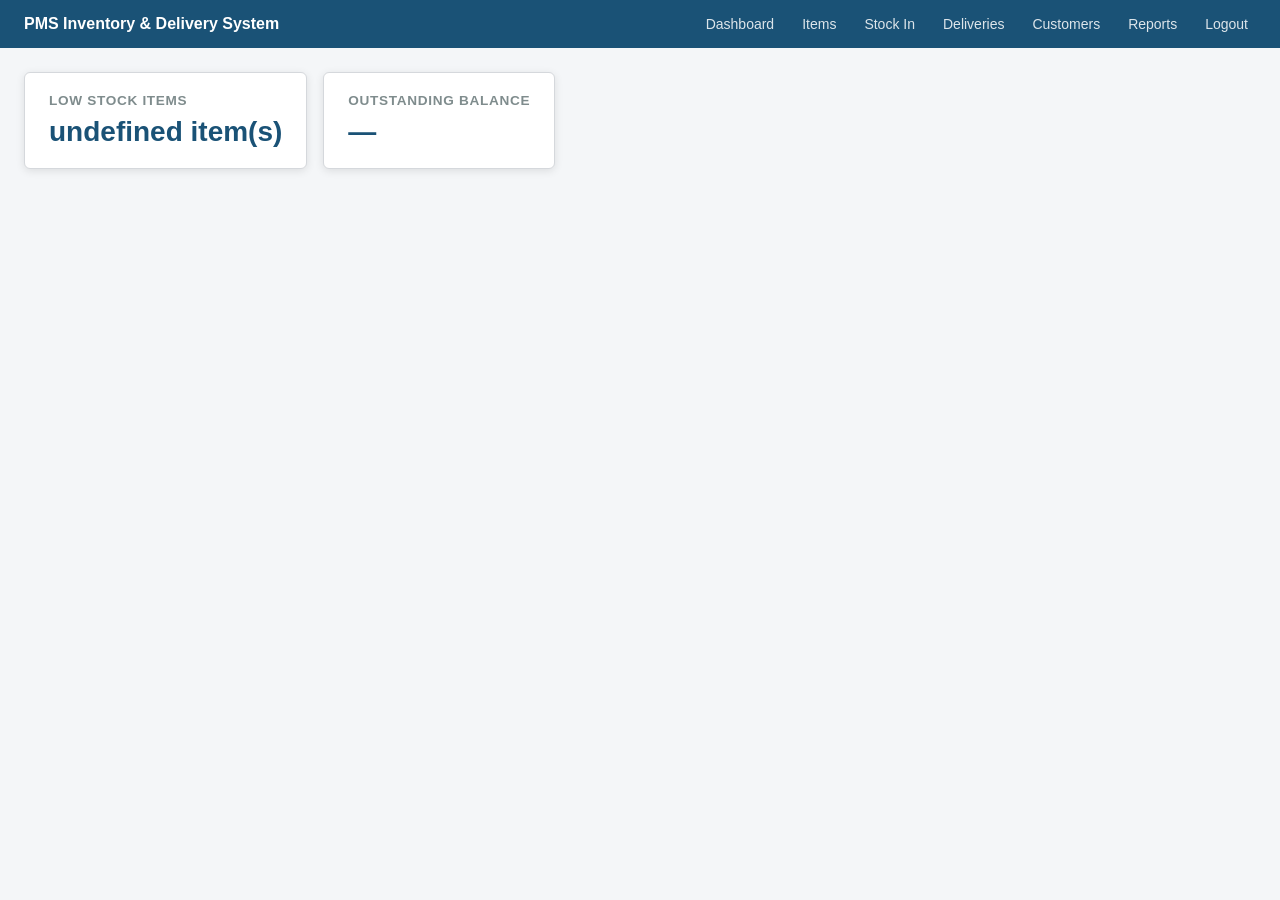
==== index.html @ d9912010 "Pms Trading Initialization Codebase Commit" ====
<!DOCTYPE html>
<html lang="en">
<head>
    <meta charset="UTF-8" />
    <meta name="viewport" content="width=device-width, initial-scale=1.0" />
    <title>Dashboard – PMS Inventory System</title>
    <link rel="stylesheet" href="public/css/style.css" />
</head>
<body>
    <header class="topbar">
        <h1>PMS Inventory &amp; Delivery System</h1>
        <nav>
            <a href="index.html">Dashboard</a>
            <a href="items.html">Items</a>
            <a href="stock_in.html">Stock In</a>
            <a href="deliveries.html">Deliveries</a>
            <a href="customers.html">Customers</a>
            <a href="reports.html">Reports</a>
            <button id="btn-logout" class="btn-link">Logout</button>
        </nav>
    </header>

    <main>
        <section class="dashboard-summary">
            <div class="card" id="card-low-stock">
                <h2>Low Stock Items</h2>
                <p id="low-stock-count">—</p>
            </div>
            <div class="card" id="card-outstanding">
                <h2>Outstanding Balance</h2>
                <p id="outstanding-amount">—</p>
            </div>
        </section>
    </main>

    <script src="js/api.js"></script>
    <script src="js/auth.js"></script>
    <script>
        // Dashboard summary loader
        document.addEventListener('DOMContentLoaded', async () => {
            document.getElementById('btn-logout').addEventListener('click', logout);

            try {
                const lowStock = await API.get('reports.php?type=low_stock');
                document.getElementById('low-stock-count').textContent = lowStock.length + ' item(s)';

                const balances = await API.get('reports.php?type=delivery_balance');
                const total = balances.reduce((s, d) => s + Number(d.balance), 0);
                document.getElementById('outstanding-amount').textContent = '₱' + total.toFixed(2);
            } catch (err) {
                console.error('Dashboard load error:', err);
            }
        });
    </script>
</body>
</html>
---- public/css/style.css ----
/* =============================================================
   PMS Inventory Tracking & Delivery Monitoring System
   File: public/css/style.css
   Description: Base stylesheet - minimal, functional layout
   ============================================================= */

/* ---- Reset & Variables ---- */
*, *::before, *::after { box-sizing: border-box; margin: 0; padding: 0; }

:root {
    --color-primary:  #1a5276;
    --color-accent:   #2e86c1;
    --color-bg:       #f4f6f8;
    --color-surface:  #ffffff;
    --color-border:   #d5d8dc;
    --color-danger:   #c0392b;
    --color-warn:     #e67e22;
    --color-text:     #2c3e50;
    --color-muted:    #7f8c8d;
    --radius:         6px;
    --shadow:         0 2px 8px rgba(0,0,0,.1);
}

body {
    font-family: 'Segoe UI', Arial, sans-serif;
    font-size: 14px;
    background: var(--color-bg);
    color: var(--color-text);
    min-height: 100vh;
}

/* ---- Login Page ---- */
.login-page {
    display: flex;
    align-items: center;
    justify-content: center;
    background: var(--color-primary);
}

.login-card {
    background: var(--color-surface);
    padding: 2rem 2.5rem;
    border-radius: var(--radius);
    box-shadow: var(--shadow);
    width: 100%;
    max-width: 380px;
    text-align: center;
}

.login-card h1 { font-size: 1.4rem; margin-bottom: 0.25rem; }
.login-card .subtitle { color: var(--color-muted); margin-bottom: 1.5rem; }

/* ---- Topbar / Nav ---- */
.topbar {
    background: var(--color-primary);
    color: #fff;
    display: flex;
    align-items: center;
    justify-content: space-between;
    padding: 0.75rem 1.5rem;
    gap: 1rem;
}

.topbar h1 { font-size: 1rem; white-space: nowrap; }

.topbar nav { display: flex; gap: 0.75rem; align-items: center; flex-wrap: wrap; }

.topbar nav a,
.topbar nav .btn-link {
    color: rgba(255,255,255,.85);
    text-decoration: none;
    font-size: 0.875rem;
    padding: 0.25rem 0.5rem;
    border-radius: var(--radius);
    transition: background .15s;
    background: none;
    border: none;
    cursor: pointer;
}

.topbar nav a:hover,
.topbar nav .btn-link:hover,
.topbar nav a.active {
    background: rgba(255,255,255,.15);
    color: #fff;
}

/* ---- Main Content ---- */
main { padding: 1.5rem; }

/* ---- Cards (Dashboard) ---- */
.dashboard-summary { display: flex; gap: 1rem; flex-wrap: wrap; margin-bottom: 1.5rem; }

.card {
    background: var(--color-surface);
    border: 1px solid var(--color-border);
    border-radius: var(--radius);
    padding: 1.25rem 1.5rem;
    min-width: 180px;
    box-shadow: var(--shadow);
}
.card h2 { font-size: 0.85rem; color: var(--color-muted); margin-bottom: 0.5rem; text-transform: uppercase; letter-spacing: .05em; }
.card p  { font-size: 1.75rem; font-weight: 700; color: var(--color-primary); }

/* ---- Forms ---- */
.field { text-align: left; margin-bottom: 1rem; }
.field label { display: block; font-size: 0.8rem; font-weight: 600; margin-bottom: 0.35rem; color: var(--color-muted); }
.field input, .field select, .field textarea {
    width: 100%;
    padding: 0.5rem 0.75rem;
    border: 1px solid var(--color-border);
    border-radius: var(--radius);
    font-size: 0.9rem;
    transition: border-color .15s;
}
.field input:focus, .field select:focus, .field textarea:focus {
    outline: none;
    border-color: var(--color-accent);
}

.error-msg { color: var(--color-danger); font-size: 0.85rem; margin-bottom: 0.75rem; min-height: 1.2em; }

/* ---- Buttons ---- */
.btn-primary {
    display: inline-block;
    background: var(--color-accent);
    color: #fff;
    border: none;
    padding: 0.55rem 1.25rem;
    border-radius: var(--radius);
    font-size: 0.9rem;
    cursor: pointer;
    transition: background .15s;
    margin-bottom: 1rem;
}
.btn-primary:hover { background: var(--color-primary); }

.btn-edit, .btn-del {
    padding: 0.25rem 0.6rem;
    border: none;
    border-radius: var(--radius);
    cursor: pointer;
    font-size: 0.8rem;
}
.btn-edit { background: var(--color-accent); color: #fff; }
.btn-del  { background: var(--color-danger); color: #fff; margin-left: 4px; }

/* ---- Tables ---- */
table { width: 100%; border-collapse: collapse; background: var(--color-surface); border-radius: var(--radius); overflow: hidden; box-shadow: var(--shadow); }
thead { background: var(--color-primary); color: #fff; }
th, td { padding: 0.6rem 0.85rem; text-align: left; border-bottom: 1px solid var(--color-border); font-size: 0.875rem; }
tbody tr:hover { background: #eaf2fb; }
tbody tr.low td { color: var(--color-warn); font-weight: 600; }
tbody tr.low { background: #fef9e7; }
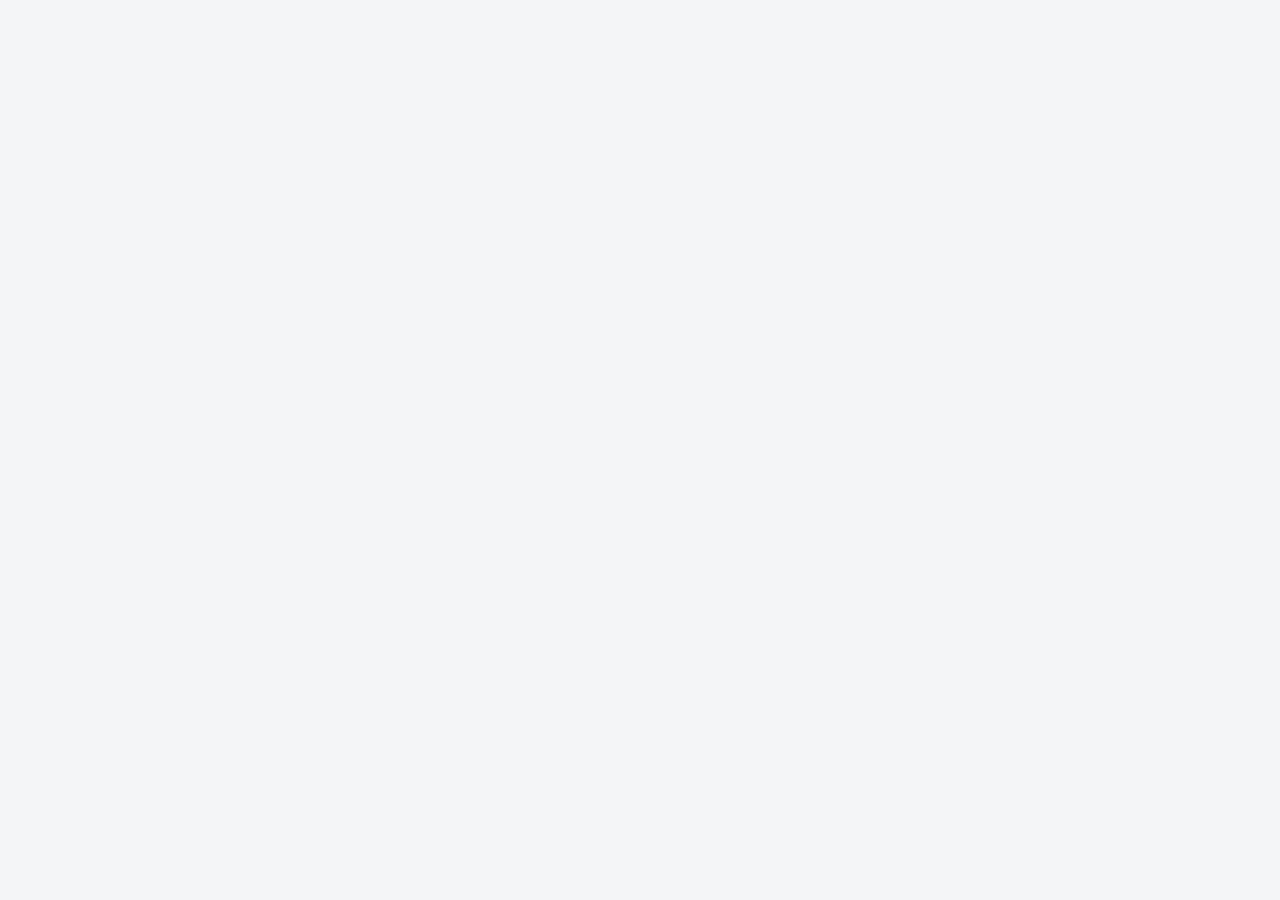
==== commit 353fa8cd: "Opencode Code Refactoring, Revisions, and Addition" ====
--- a/index.html
+++ b/index.html
@@ -1,56 +1,12 @@
 <!DOCTYPE html>
 <html lang="en">
 <head>
-    <meta charset="UTF-8" />
-    <meta name="viewport" content="width=device-width, initial-scale=1.0" />
-    <title>Dashboard – PMS Inventory System</title>
-    <link rel="stylesheet" href="public/css/style.css" />
+  <meta charset="utf-8">
+  <title>PMS Inventory — Entry</title>
+  <meta http-equiv="refresh" content="0;url=dashboard.html">
+  <script>location.replace('dashboard.html');</script>
 </head>
 <body>
-    <header class="topbar">
-        <h1>PMS Inventory &amp; Delivery System</h1>
-        <nav>
-            <a href="index.html">Dashboard</a>
-            <a href="items.html">Items</a>
-            <a href="stock_in.html">Stock In</a>
-            <a href="deliveries.html">Deliveries</a>
-            <a href="customers.html">Customers</a>
-            <a href="reports.html">Reports</a>
-            <button id="btn-logout" class="btn-link">Logout</button>
-        </nav>
-    </header>
-
-    <main>
-        <section class="dashboard-summary">
-            <div class="card" id="card-low-stock">
-                <h2>Low Stock Items</h2>
-                <p id="low-stock-count">—</p>
-            </div>
-            <div class="card" id="card-outstanding">
-                <h2>Outstanding Balance</h2>
-                <p id="outstanding-amount">—</p>
-            </div>
-        </section>
-    </main>
-
-    <script src="js/api.js"></script>
-    <script src="js/auth.js"></script>
-    <script>
-        // Dashboard summary loader
-        document.addEventListener('DOMContentLoaded', async () => {
-            document.getElementById('btn-logout').addEventListener('click', logout);
-
-            try {
-                const lowStock = await API.get('reports.php?type=low_stock');
-                document.getElementById('low-stock-count').textContent = lowStock.length + ' item(s)';
-
-                const balances = await API.get('reports.php?type=delivery_balance');
-                const total = balances.reduce((s, d) => s + Number(d.balance), 0);
-                document.getElementById('outstanding-amount').textContent = '₱' + total.toFixed(2);
-            } catch (err) {
-                console.error('Dashboard load error:', err);
-            }
-        });
-    </script>
+  <noscript><a href="dashboard.html">Open dashboard</a> — <a href="login.html">Login</a></noscript>
 </body>
 </html>
